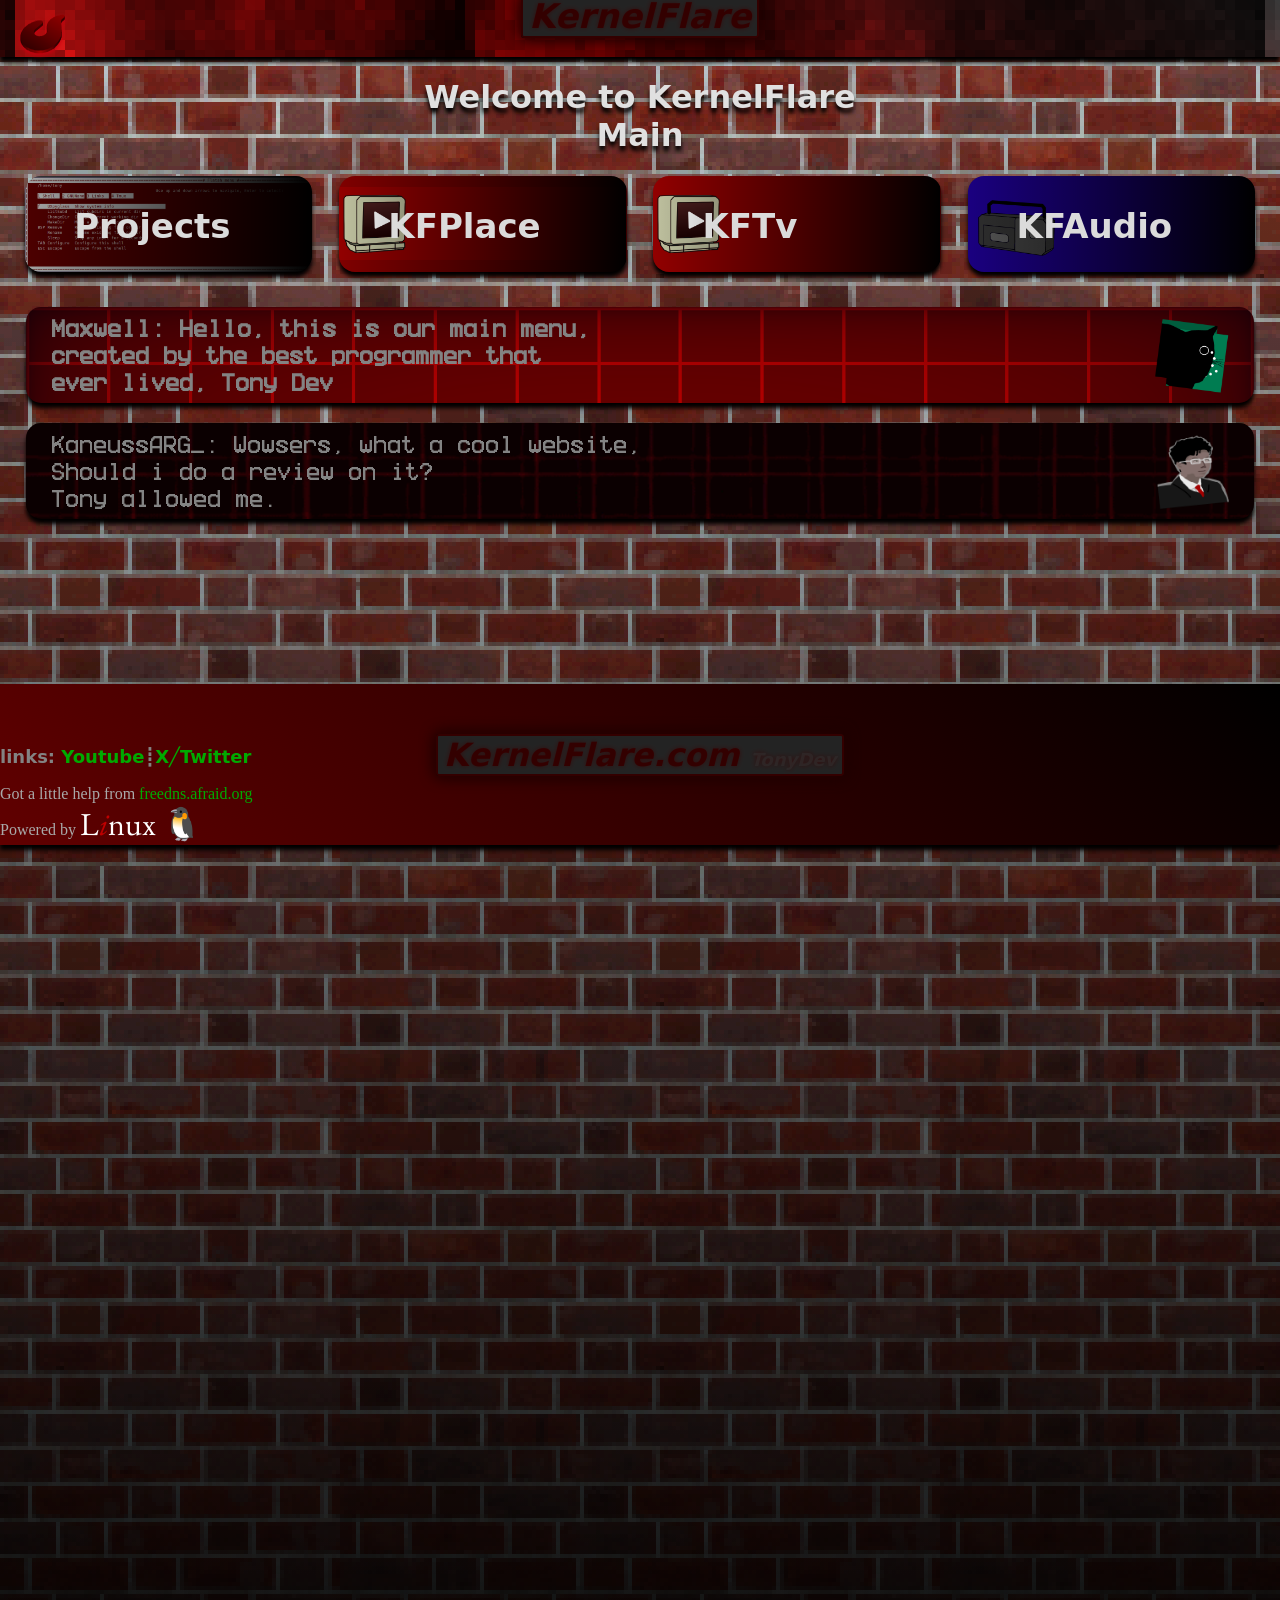
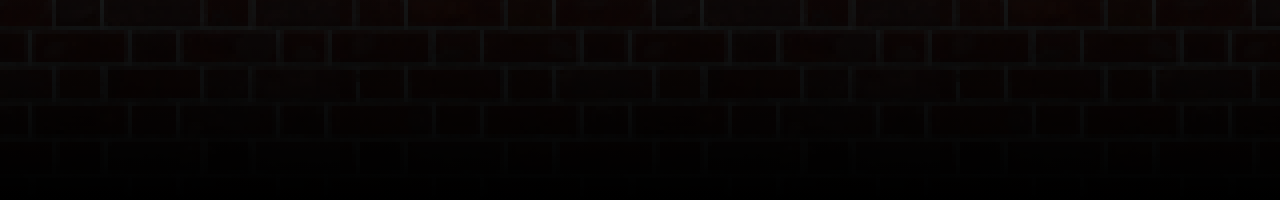
==== index.html @ 0ea4a7cf "Rename index.htm to index.html" ====
<!DOCTYPE htm>
<html>
    <head>
        <title>KernelFlare - Index</title>
        <link rel="stylesheet" href="mainstyle.css">
        <link rel="manifest" href="site.webmanifest">
        <meta http-equiv="refresh" content="0; url=main.htm">
    </head>
    <body>
        <div class="bgimg"></div>
        <main>
            <header>
                <img src="mainicon.png" class="mainicon">
                <h2 class="maintag" onclick="touch(this)">KernelFlare</h2>
            </header>
            <h1>Welcome to KernelFlare<br>Index</h1>
            <div style="border-radius: 15px; top: 15px;background-image: url(bannerm.png);" class="pane">
                <img src="maxw.png" class="usericon">
                <h3 class="usertext">Tony: if this page doesnt redirect you to main,<br>Click this link <a href="main.htm">LINK</a></h3>
            </div>
            <footer>
                <h1 class="maintag" onclick="window.location.href='index.htm'">KernelFlare.com <face class="programs-author">TonyDev</face></h1>
                <h3>links: <a href="https://www.youtube.com/@KernelFlare">Youtube</a>┋<a href="https://x.com/KernelFlare_">X╱Twitter</a></h3>
                <br><p style="margin: 0px;color: darkgray;">Got a little help from <a href="http://freedns.afraid.org">freedns.afraid.org</a><!-- <br>Powered by <face style="font-family: 'linux';color: white;font-size: 32px;">L<face style="color:rgb(192, 0, 0);font-family: 'linux-i';">i</face>nux 🐧</face> --></p>
            </footer>
        </main>
        <script src="tag.js"></script><audio id="popSound" src="tagtap.wav"></audio>
    </body>
</html>
---- mainstyle.css ----
header{
    background-image:linear-gradient(45deg, rgba(255, 0, 0, 0.741), rgb(240, 0, 0), transparent), url(blackpaper.png);
    background-size: initial;
    background-position: top;
    background-repeat: repeat;
    background-blend-mode: color;
    background-attachment: local;
    position: relative;
    top: 0%;
    left: 0%;
    width: 100%;
    height: 52px;
    padding-top: 5px;
}
html,body{
    margin: 0;
    padding: 0;
    min-height: 100vh;
}
html{
    background-color: transparent;
    
}
body{
    position: relative;
    overflow-x: hidden;
    min-height: 100vh;
}
.bgimg{
    background-image: linear-gradient(0deg, rgb(0, 0, 0),rgba(0, 0, 0, 0.05)), url(redbrick.png);
    background-size: initial;
    background-position: center;
    background-repeat: repeat;
    background-blend-mode: normal;
    background-attachment: local;
    image-rendering: pixelated;
    position:absolute;
    z-index: -1;
    will-change: transform;
    top: 0;
    left: 0;
    width: 100%;
    height: 200vh;
    animation-timing-function: linear;
    animation-fill-mode: both;
    animation-name: parallax;
    animation-timeline: scroll(root);
    margin: 0;
    overflow: hidden;
}
main{
    position: relative;
    align-self: center;
    z-index: 1; 
    padding: 0;
    background: transparent; 
    margin: 0 auto;
    filter: drop-shadow(0 5px 2px);
    color: black;
    width: 100%;
    overflow: hidden;
}
.tiles{
    display: grid;
    gap: 8px;
    width: 97%;
    margin: 0 auto; 
    grid-template-columns: repeat(
        auto-fit, 
        minmax(280px, 1fr));
    gap: 15px;
}
footer{
    margin-top: 20vh;
    padding-top: 62px;
    background: linear-gradient(45deg, rgb(97, 0, 0), rgb(0, 0, 0));
    position: relative;
    top: auto;
    left: 0%;
    width: 100%;
    height: auto;
}
a{
  color: #00aa00;
  text-decoration: none;
}
a:hover{
  color: #00ff00;
  text-decoration: underline;
}
a:visited{
  color: #007700;
}
h1{
    align-self: center;
    font-size: 32px;
    text-align: center;
    color: #e0e0e0;
    font-family: system-ui, -apple-system, BlinkMacSystemFont, 'Segoe UI', Roboto, Oxygen, Ubuntu, Cantarell, 'Open Sans', 'Helvetica Neue', sans-serif;
}
.maintag{
    background-color: #b1b1b1;
    padding: 6px;
    padding-top: 0;
    border: 2px solid #ff0000;
    display: inline-block;
    border-radius: 3px;
    position: absolute;
    inset: 0;
    place-self: center;
    margin-top:3px ;
    padding-bottom:0 ;
    font-style: oblique;
    text-shadow: 0 0 5px rgb(255, 65, 65);
    color: rgb(255, 0, 0);
    box-shadow: 0 0 15px #ff0000;
    animation: pulse-blink 1.5s infinite steps(1);
}
h2{
    position: relative;
    z-index: 3;
    align-self: center;
    font-size: 34px;
    text-align:left;
    margin-top: 0px;
    padding-top: 30px;
    padding-left: 64px;
    color: #dbdbdb;
    font-family: system-ui, -apple-system, BlinkMacSystemFont, 'Segoe UI', Roboto, Oxygen, Ubuntu, Cantarell, 'Open Sans', 'Helvetica Neue', sans-serif;
}
h3{
    align-self: center;
    position: relative;
    font-size: 18px;
    margin: 0px;
    text-align:left;
    color: #838383;
    z-index: 2;
    font-family: system-ui, -apple-system, BlinkMacSystemFont, 'Segoe UI', Roboto, Oxygen, Ubuntu, Cantarell, 'Open Sans', 'Helvetica Neue', sans-serif;
}
.pane{
    position: relative;
    cursor: help;
    background:linear-gradient(90deg,transparent, rgb(0, 0, 0)) no-repeat center / contain, var(--bg-img);
    background-size: var(--bg-size, cover);
    left: 2%;
    margin-bottom: 20px;
    border-radius: 16px;
    width: 96%;
    height: 96px;
    overflow: hidden;
    transition:transform 0.3s ease;
}
.panenopulse{
    position: relative;
    cursor: initial;
    border-radius: 32px;
    background:linear-gradient(rgba(255, 255, 255, 0.35), rgba(0, 0, 0, 0.35)), url(graypane.jpg);
    background-size: initial;
    background-position: center;
    background-repeat: repeat;
    background-blend-mode:initial;
    background-attachment: local;
    margin-bottom: 20px;
    width: 96%;
    height: 96px;
    overflow: hidden;
    transition:transform 0.3s ease;
    padding-top: 30px;
    padding-bottom: 30px;
}
.pane:hover{
    transform: scale(1.022);
    background:linear-gradient(90deg,transparent, rgba(0, 0, 0, 0.75)) no-repeat center / contain, var(--bg-img);
    background-size: var(--bg-size, cover);
}
.pane:hover::before {
    opacity: 1;
}
.pane h3{
    margin-top: 10px;
    white-space: nowrap;
    font-size: 1.2rem;
}
.pane h2{
    white-space: nowrap;
}
img.mainicon{
    position: absolute;
    left: 20px;
    height: 48px;
    width: 48px;
    padding-top: 5px;
    animation: pulse-glow 2s infinite cubic-bezier(0.645, 0.045, 0.355, 1);
}
.usericon{
    height: 76px !important;
    width: 76px !important;
    mask-image: none !important;
    top: 10px !important;
    right: 25px !important;
    position: absolute;
}
.usertext{
    font-family:'maxw';
    opacity:100%;
    left:25px;
    position:relative;
}
@keyframes pulse-glow {
    0% {
        filter: brightness(1) drop-shadow(0px 2px 1px rgb(196, 0, 16));
    }
    50% {
        filter: brightness(1.5) drop-shadow(0px 3px 15px rgb(255, 0, 0));
    }
    100% {
        filter: brightness(1) drop-shadow(0px 2px 1px rgb(196, 0, 16));
    }
}
@keyframes parallax {
  from { transform: translateY(0);filter: blur(0); }
  to { transform: translateY(-20vh);filter: blur(1); }
}
@keyframes parallaxf {
  from { transform: translateY(0); }
  to { transform: translateY(0vh); }
}
@keyframes pulse-blink {
    0% {
        filter: brightness(0.2) drop-shadow(0px 0px 0px rgb(0, 0, 0));
    }
    50% {
        filter: brightness(1) drop-shadow(0px 0px 15px rgb(196, 0, 16));
    }
    100% {
        filter: brightness(0.2) drop-shadow(0px 0px 1px rgb(0, 0, 0));
    }
}
@keyframes shake {
    0%{
        transform: scale(0.95) rotate3d(1,0,0,15deg) translate(3px, 0px);
    }
    25%{
        transform: scale(1.05) rotate3d(1,0,0,-15deg) translate(-3px, 0px);
    }
    50%{
        transform: scale(0.95) rotate3d(0,1,0,15deg) translate(0px, 3px);
    }
    75%{
        transform: scale(0.95) rotate3d(0,1,0,-15deg) translate(0px, -3px);
    }
}
.tagtap{
    animation:steps(1) pulse-blink 0.2s infinite, steps(1) shake 0.2s;
    cursor: pointer;
    display: inline-block;
}
/* Nonmain styles */
.programs-author{
    font-size: 18px;
    color: #ffffff77;
}
@font-face{
    font-family: "maxw";
    src: url(maxw.woff) format("woff");
}
@font-face{
    font-family: "bsd";
    src: url(Comfortaa-Bold.ttf) format("truetype");
}
@font-face{
    font-family: "linux";
    src: url(EBGaramond-VariableFont_wght.ttf) format("truetype");
}
@font-face{
    font-family: "linux-i";
    src: url(EBGaramond-Italic-VariableFont_wght.ttf) format("truetype");
}
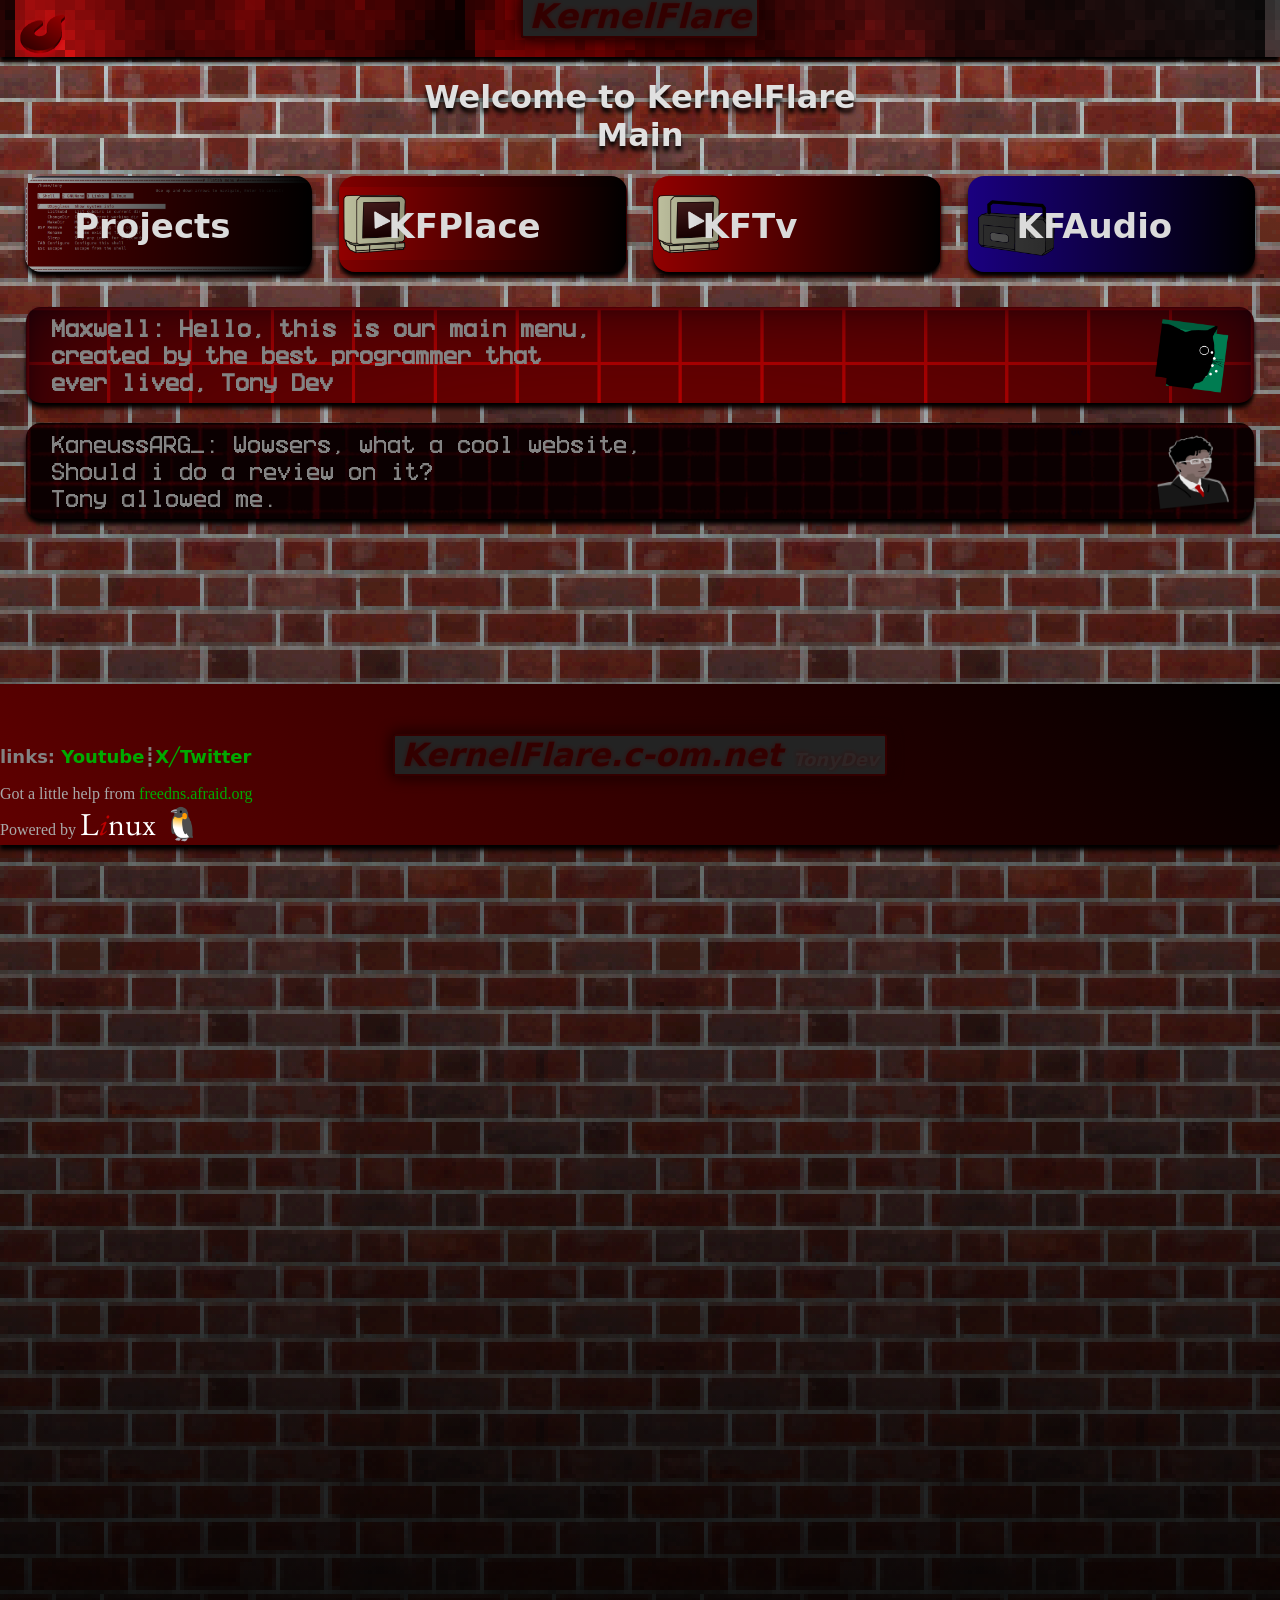
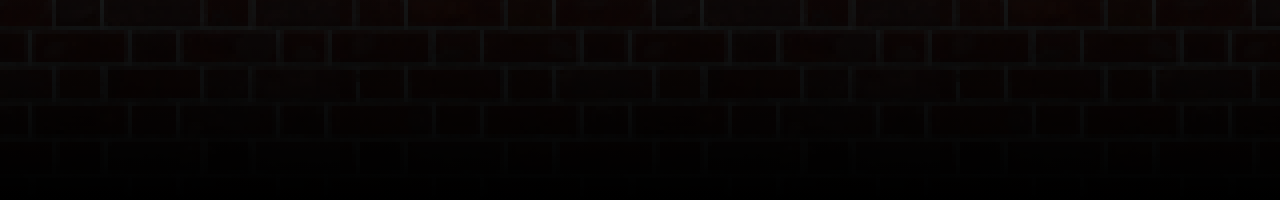
==== commit cc0651e2: "Update index.html" ====
--- a/index.html
+++ b/index.html
@@ -19,7 +19,7 @@
                 <h3 class="usertext">Tony: if this page doesnt redirect you to main,<br>Click this link <a href="main.htm">LINK</a></h3>
             </div>
             <footer>
-                <h1 class="maintag" onclick="window.location.href='index.htm'">KernelFlare.com <face class="programs-author">TonyDev</face></h1>
+                <h1 class="maintag" onclick="window.location.href='index.htm'">KernelFlare.c-om.net <face class="programs-author">TonyDev</face></h1>
                 <h3>links: <a href="https://www.youtube.com/@KernelFlare">Youtube</a>┋<a href="https://x.com/KernelFlare_">X╱Twitter</a></h3>
                 <br><p style="margin: 0px;color: darkgray;">Got a little help from <a href="http://freedns.afraid.org">freedns.afraid.org</a><!-- <br>Powered by <face style="font-family: 'linux';color: white;font-size: 32px;">L<face style="color:rgb(192, 0, 0);font-family: 'linux-i';">i</face>nux 🐧</face> --></p>
             </footer>
